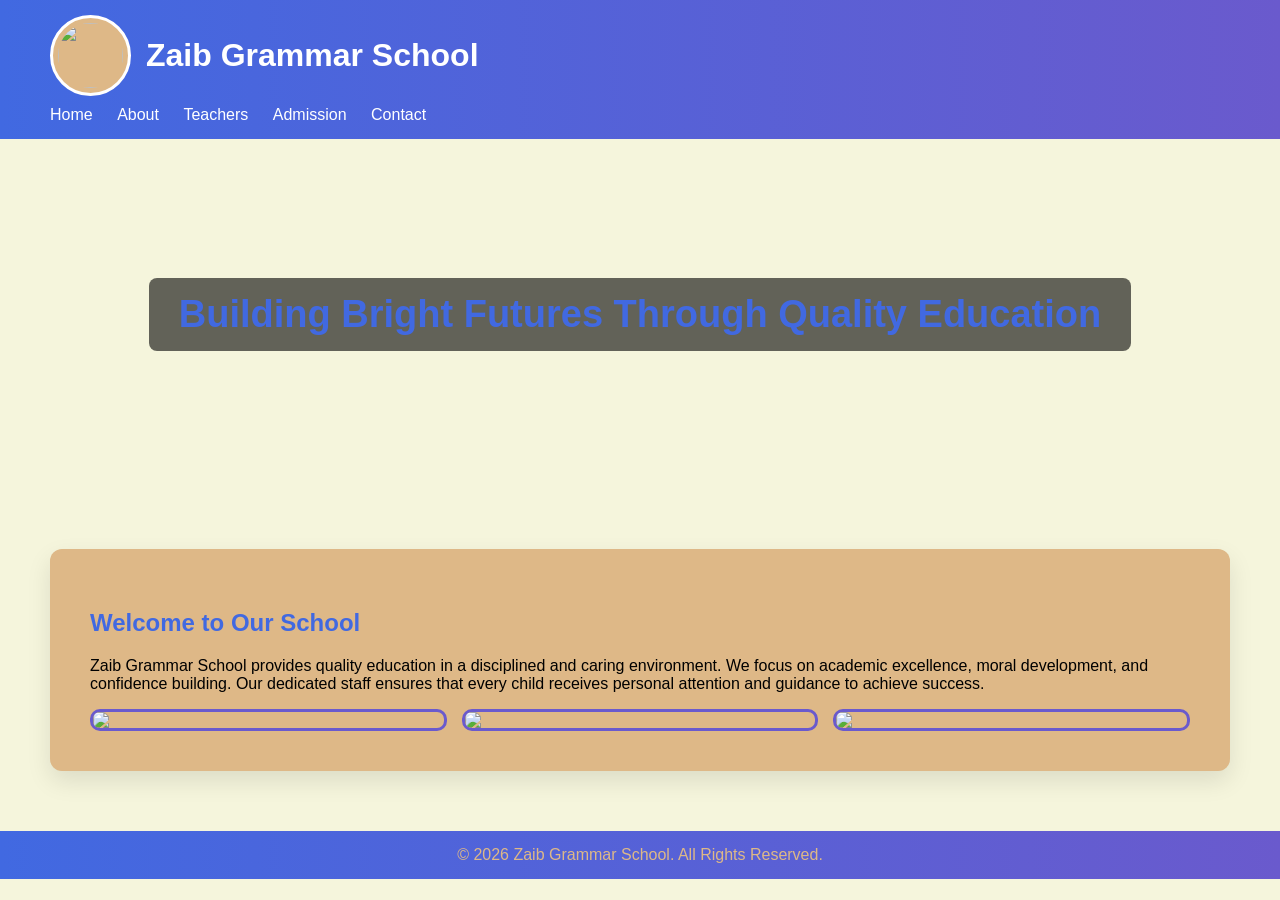
==== index.html @ 37385a9b "Add files via upload" ====
<!DOCTYPE html>
 <html lang="en">
 <head>
    <meta charset="UTF-8">
    <meta name="viewport" content="width=device-width, initial-scale=1.0">
    <title>Zaib Grammar School</title>
    <link rel="stylesheet" href="style.css">
 </head>
 <body>
    <header>
<div class="header-container">
<img src="c:\Users\sukku\Desktop\logo final.jpeg" class="logo">
<h1>Zaib Grammar School</h1>
</div>
<nav>
<a href="index.html">Home</a>
<a href="about.html">About</a>
<a href="teachers.html">Teachers</a>
<a href="admission.html">Admission</a>
<a href="contact.html">Contact</a>
</nav>
</header>

<div class="hero">
<h2>Building Bright Futures Through Quality Education</h2>
</div>

<section>
<h2>Welcome to Our School</h2>
<p>
Zaib Grammar School provides quality education in a disciplined and caring environment.
We focus on academic excellence, moral development, and confidence building.
Our dedicated staff ensures that every child receives personal attention and
guidance to achieve success.
</p>

<div class="image-row">
<img src="c:\Users\sukku\Desktop\WhatsApp Image 2026-02-12 at 11.24.21 PM.jpeg">
<img src="c:\Users\sukku\Desktop\k9.jpeg">
<img src="c:\Users\sukku\Desktop\dingding.jpeg">
</div>
</section>

<footer>
&copy; 2026 Zaib Grammar School. All Rights Reserved.
</footer>
 </body>
 </html>
---- style.css ----
body {
    margin: 0;
    font-family: 'Poppins', sans-serif;
    background-color: beige;   
    color: black;             
}


header {
    background: linear-gradient(90deg, royalblue, slateblue); 
    padding: 15px 50px;
    color: white;
}

.header-container {
    display: flex;
    align-items: center;
    gap: 15px;
}

.logo {
    width: 65px;
    height: 65px;
    border-radius: 50%;
    background: burlywood;   
    padding: 5px;
    border: 3px solid white;
}

nav {
    margin-top: 10px;
}

nav a {
    color: white;
    text-decoration: none;
    margin-right: 20px;
    font-weight: 500;
}

nav a:hover {
    border-bottom: 2px solid burlywood; 
}


.hero {
    background: url("school.jpg") center/cover;
    height: 350px;
    display: flex;
    align-items: center;
    justify-content: center;
    color: white;
    text-align: center;
}

.hero h2 {
    font-size: 38px;
    background: rgba(0,0,0,0.6);
    padding: 15px 30px;
    border-radius: 8px;
}


section {
    max-width: 1100px;
    margin: 60px auto;
    padding: 40px;
    background: burlywood;  
    border-radius: 12px;
    box-shadow: 0 10px 25px rgba(0,0,0,0.1);
}

h2 {
    color: royalblue;  
}


.image-row {
    display: flex;
    gap: 15px;
}

.image-row img {
    width: 32%;
    border-radius: 10px;
    border: 3px solid slateblue; 
}


.founder {
    text-align: center;
}

.founder img {
    width: 170px;
    height: 170px;
    border-radius: 50%;
    border: 5px solid royalblue;  
    object-fit: cover;
}

.teacher-grid {
    display: grid;
    grid-template-columns: repeat(auto-fit, minmax(240px, 1fr));
    gap: 20px;
}

.teacher-card {
    background: beige;  
    padding: 20px;
    border-radius: 10px;
    border-left: 6px solid royalblue; 
}

.teacher-card h3 {
    margin: 0;
    color: slateblue;   
}


form {
    max-width: 500px;
}

input, select {
    width: 100%;
    padding: 12px;
    margin-bottom: 15px;
    border-radius: 6px;
    border: 2px solid slateblue;  
    background-color: beige;     
    color: black;
}

input:focus, select:focus {
    outline: none;
    border-color: royalblue;
}


button {
    background: royalblue;   
    color: white;
    padding: 12px 20px;
    border-radius: 25px;
    border: none;
    cursor: pointer;
    font-weight: 600;
}

button:hover {
    background: slateblue;
}


footer {
    background:linear-gradient(90deg, royalblue, slateblue);   
    color: burlywood;   
    text-align: center;
    padding: 15px;
}


.form-section {
    background: beige;
    box-shadow: none;
}

.print-form {
    background: white;
    padding: 30px;
    max-width: 950px;
    margin: auto;
    border: 3px solid slateblue;
}


.school-top {
    display: flex;
    justify-content: space-between;
    align-items: center;
    margin-bottom: 20px;
}

.school-text {
    text-align: center;
    flex: 1;
}

.school-text h2 {
    margin: 0;
    color: royalblue;
}

.photo-box {
    width: 120px;
    height: 120px;
    border: 2px solid slateblue;
    display: flex;
    align-items: center;
    justify-content: center;
    font-size: 12px;
    text-align: center;
}


.admission-title {
    background: royalblue;
    color: white;
    text-align: center;
    padding: 8px;
    font-weight: bold;
    margin-bottom: 20px;
}


.print-form form {
    max-width: 100%;
}


.box-row {
    display: flex;
    gap: 4px;
    margin-bottom: 20px;
}

.box-row input {
    width: 28px;
    height: 32px;
    text-align: center;
    border: 1px solid black;
    border-radius: 0;
    background: white;
}


.line-field {
    margin-bottom: 18px;
}

.line-field label {
    font-weight: bold;
}

.line-field input,
.line-field select {
    width: 100%;
    border: none;
    border-bottom: 2px solid black;
    background: transparent;
    padding: 6px 4px;
    border-radius: 0;
}


.submit-btn {
    background: royalblue;
    color: white;
    padding: 8px 20px;
    border-radius: 4px;
    border: none;
    cursor: pointer;
}

.submit-btn:hover {
    background: slateblue;
}


.office-ribbon {
    background: royalblue;
    color: white;
    text-align: center;
    padding: 6px;
    margin-top: 30px;
    font-weight: bold;
}

.office-section {
    margin-top: 15px;
}
.form-section {
    background: beige !important;
    box-shadow: none !important;
    padding: 40px 0 !important;
}

.form-section .print-form {
    background: #fff;
    max-width: 950px;
    margin: auto;
    padding: 25px 35px;
    border: 2px solid #2f3fa5;
    box-shadow: none;
}

.school-top {
    display: flex;
    align-items: center;
    justify-content: space-between;
    margin-bottom: 15px;
}

.school-logo {
    width: 110px;
    height: 110px;
    object-fit: contain;
}


.school-text {
    text-align: center;
    flex: 1;
}

.school-text h2 {
    margin: 0;
    font-size: 32px;
    font-weight: 800;
    color: #2f3fa5;
    letter-spacing: 1px;
}

.school-text p {
    margin: 3px 0;
    font-size: 14px;
}


.photo-box {
    width: 130px;
    height: 130px;
    border: 2px solid #2f3fa5;
    display: flex;
    align-items: center;
    justify-content: center;
    font-size: 13px;
    font-weight: 600;
    transform: rotate(-90deg);
}


.admission-title {
    background: #2f3fa5;
    color: white;
    padding: 6px;
    text-align: center;
    font-weight: bold;
    margin: 10px 0 20px 0;
    letter-spacing: 1px;
}


.print-form input,
.print-form select {
    width: auto !important;
    padding: 4px !important;
    margin-bottom: 0 !important;
    border-radius: 0 !important;
    background: white !important;
}


.box-row {
    display: flex;
    gap: 3px;
    margin: 8px 0 18px 0;
}

.box-row input {
    width: 24px !important;
    height: 28px !important;
    border: 1px solid #2f3fa5;
    text-align: center;
    font-size: 15px;
}


.line-field {
    margin: 14px 0;
}

.line-field label {
    font-weight: 600;
}

.line-field input,
.line-field select {
    width: 100% !important;
    border: none !important;
    border-bottom: 1px solid #2f3fa5 !important;
}


.office-ribbon {
    margin-top: 25px;
    background: #2f3fa5;
    color: white;
    text-align: center;
    padding: 6px;
    font-weight: bold;
}

.office-section p {
    margin: 15px 0;
}


.button-area {
    margin-top: 25px;
    display: flex;
    gap: 15px;
}

.submit-btn,
.excel-btn {
    padding: 10px 22px;
    border-radius: 6px;
    font-weight: 600;
    cursor: pointer;
    border: none;
    transition: 0.3s;
}

.submit-btn {
    background: #2f3fa5;
    color: white;
}

.submit-btn:hover {
    background: #1f2f8a;
}

.excel-btn {
    background: #d9a441;
    color: black;
}

.excel-btn:hover {
    background: #c8932f;
}
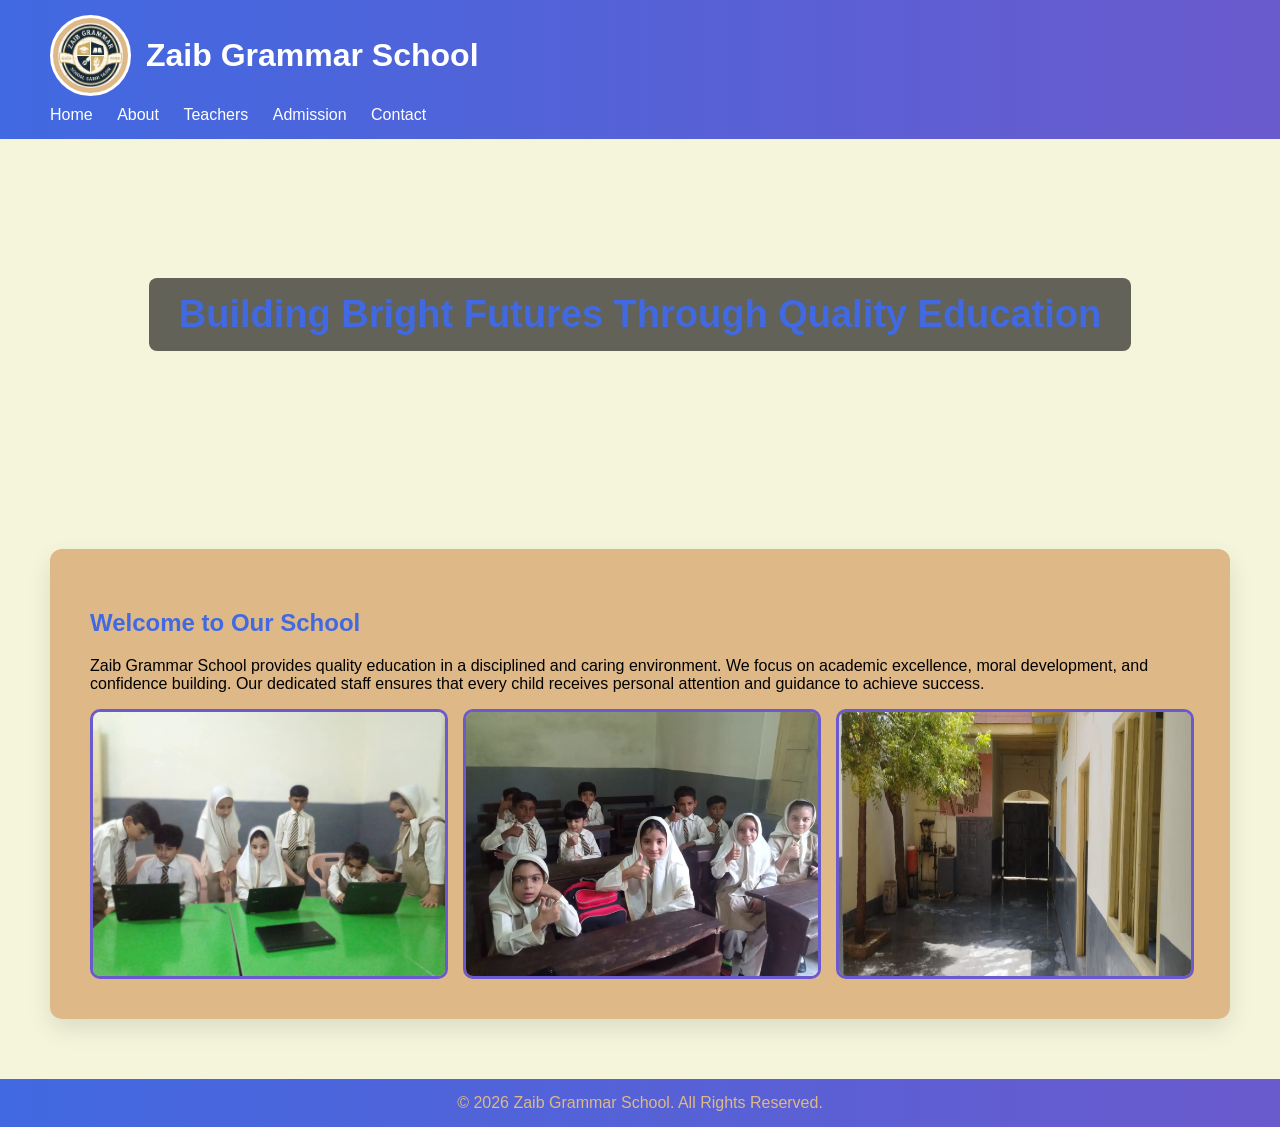
==== commit 9059f845: "Add files via upload" ====
--- a/index.html
+++ b/index.html
@@ -9,7 +9,7 @@
  <body>
     <header>
 <div class="header-container">
-<img src="c:\Users\sukku\Desktop\logo final.jpeg" class="logo">
+<img src="logo final.jpeg" class="logo">
 <h1>Zaib Grammar School</h1>
 </div>
 <nav>
@@ -35,9 +35,9 @@
 </p>
 
 <div class="image-row">
-<img src="c:\Users\sukku\Desktop\WhatsApp Image 2026-02-12 at 11.24.21 PM.jpeg">
-<img src="c:\Users\sukku\Desktop\k9.jpeg">
-<img src="c:\Users\sukku\Desktop\dingding.jpeg">
+<img src="lmm.jpeg">
+<img src="k9.jpeg">
+<img src="dingding.jpeg">
 </div>
 </section>
 
